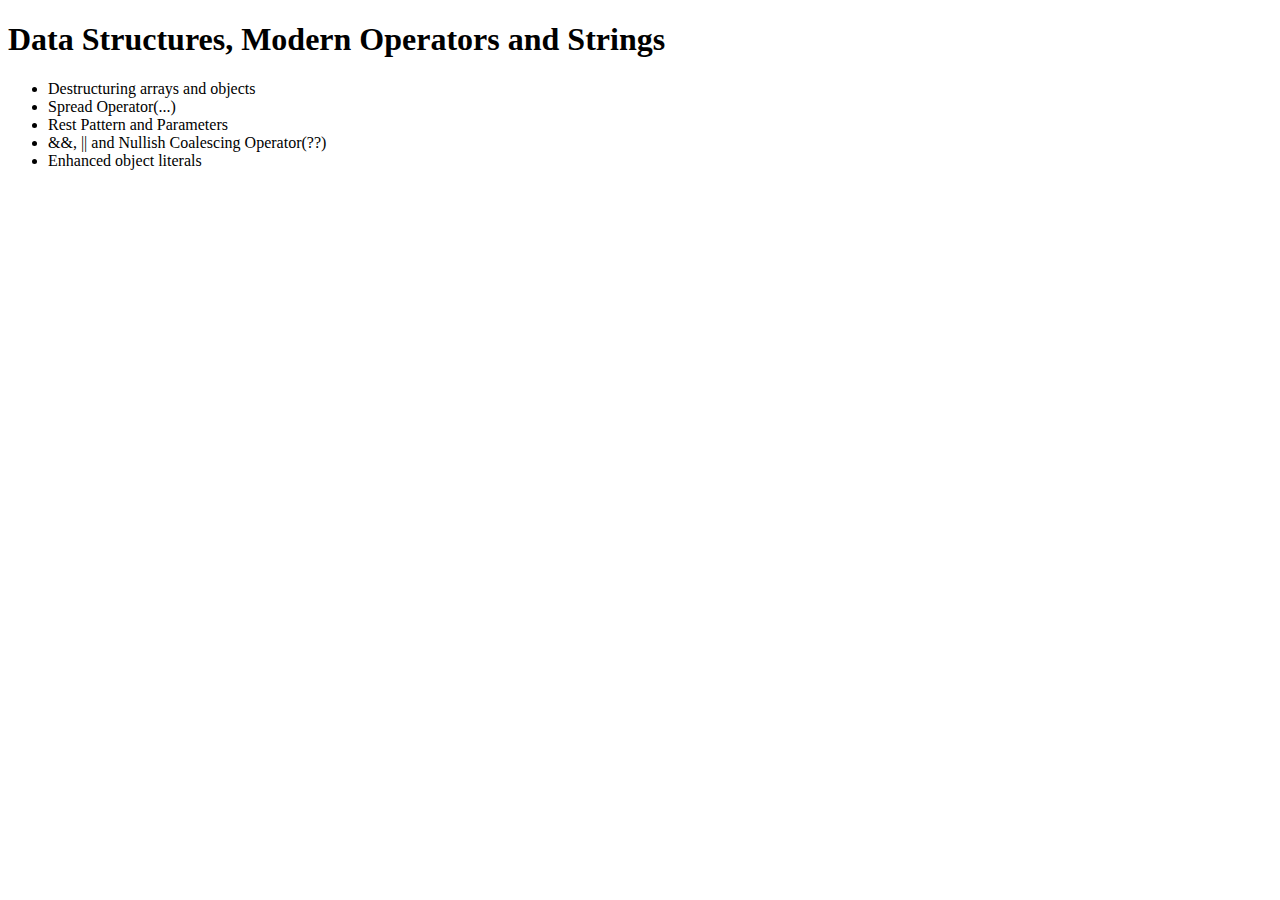
==== JS from zero to expert/Data Structures/index.html @ 762c551c "enhanced object literals examples" ====
<!DOCTYPE html>
<html lang="en">
  <head>
    <meta charset="UTF-8" />
    <meta http-equiv="X-UA-Compatible" content="IE=edge" />
    <meta name="viewport" content="width=device-width, initial-scale=1.0" />
    <title>Data Structures</title>
  </head>
  <body>
    <h1>Data Structures, Modern Operators and Strings</h1>
    <ul>
      <li>Destructuring arrays and objects</li>
      <li>Spread Operator(...)</li>
      <li>Rest Pattern and Parameters</li>
      <li>&&, || and Nullish Coalescing Operator(??)</li>
      <li>Enhanced object literals</li>
    </ul>
    <script src="script.js
    "></script>
  </body>
</html>
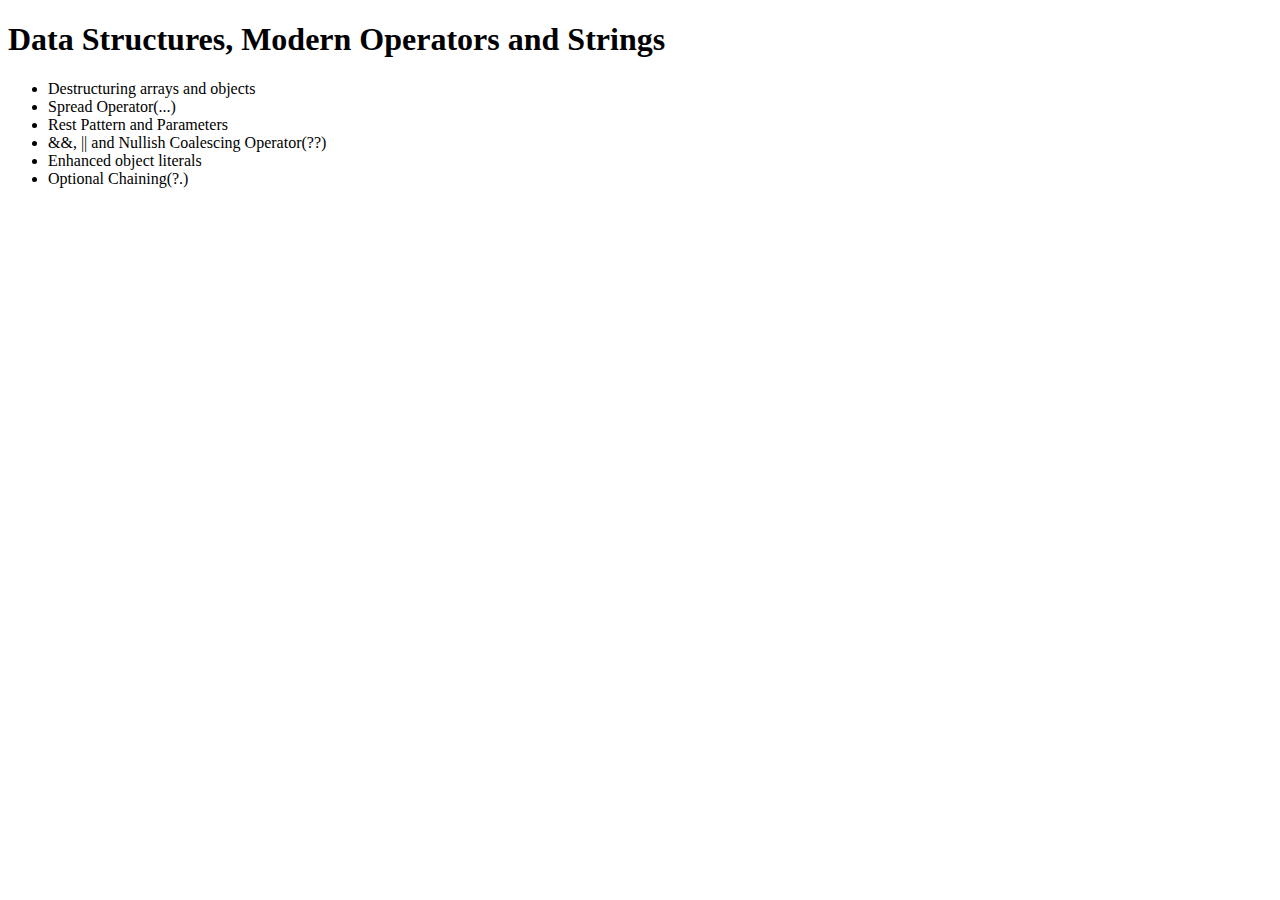
==== commit 206f3b0f: "optional chaining examples" ====
--- a/JS from zero to expert/Data Structures/index.html
+++ b/JS from zero to expert/Data Structures/index.html
@@ -14,6 +14,7 @@
       <li>Rest Pattern and Parameters</li>
       <li>&&, || and Nullish Coalescing Operator(??)</li>
       <li>Enhanced object literals</li>
+      <li>Optional Chaining(?.)</li>
     </ul>
     <script src="script.js
     "></script>
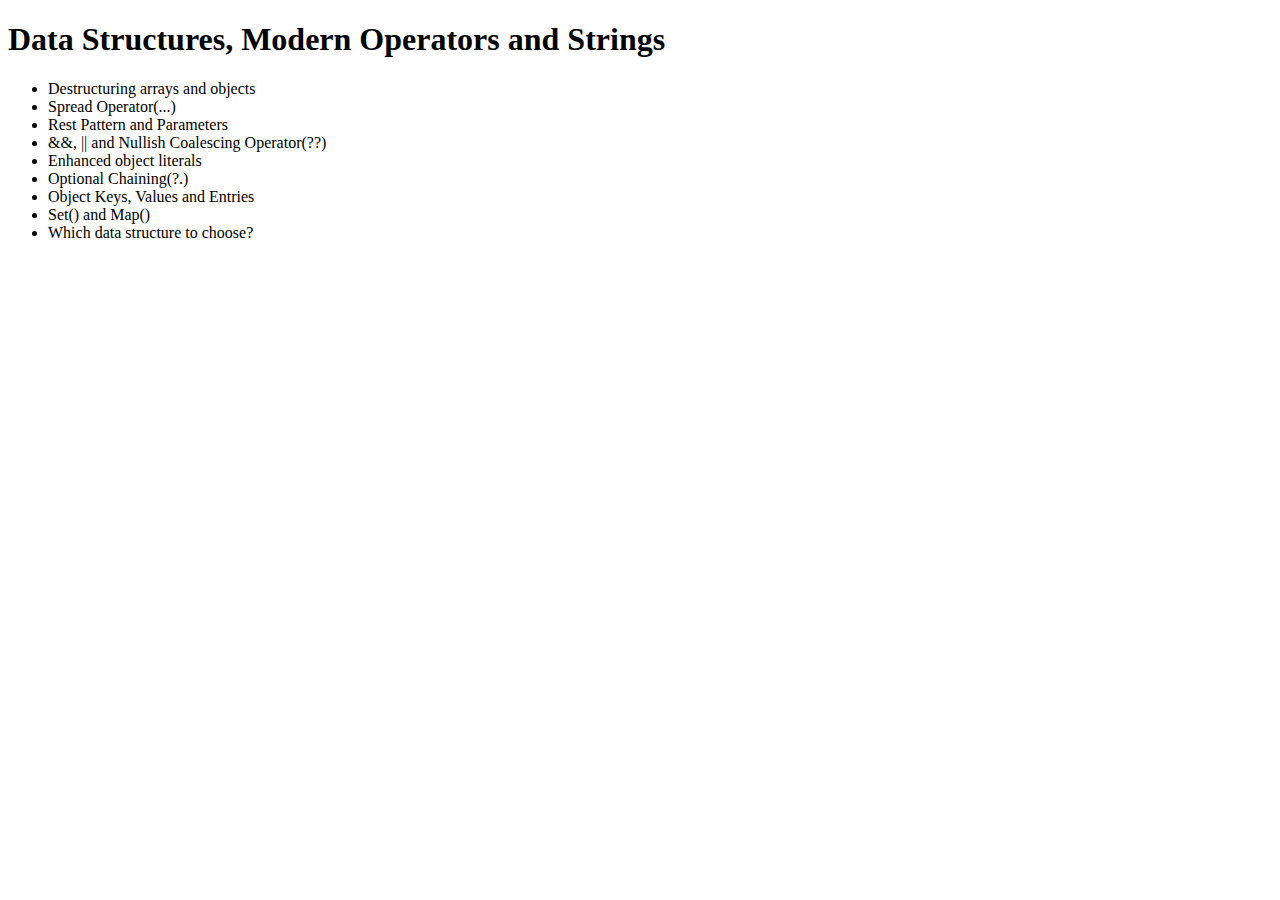
==== commit 0cb7768c: "coding challange 3" ====
--- a/JS from zero to expert/Data Structures/index.html
+++ b/JS from zero to expert/Data Structures/index.html
@@ -15,6 +15,9 @@
       <li>&&, || and Nullish Coalescing Operator(??)</li>
       <li>Enhanced object literals</li>
       <li>Optional Chaining(?.)</li>
+      <li>Object Keys, Values and Entries</li>
+      <li>Set() and Map()</li>
+      <li>Which data structure to choose?</li>
     </ul>
     <script src="script.js
     "></script>
